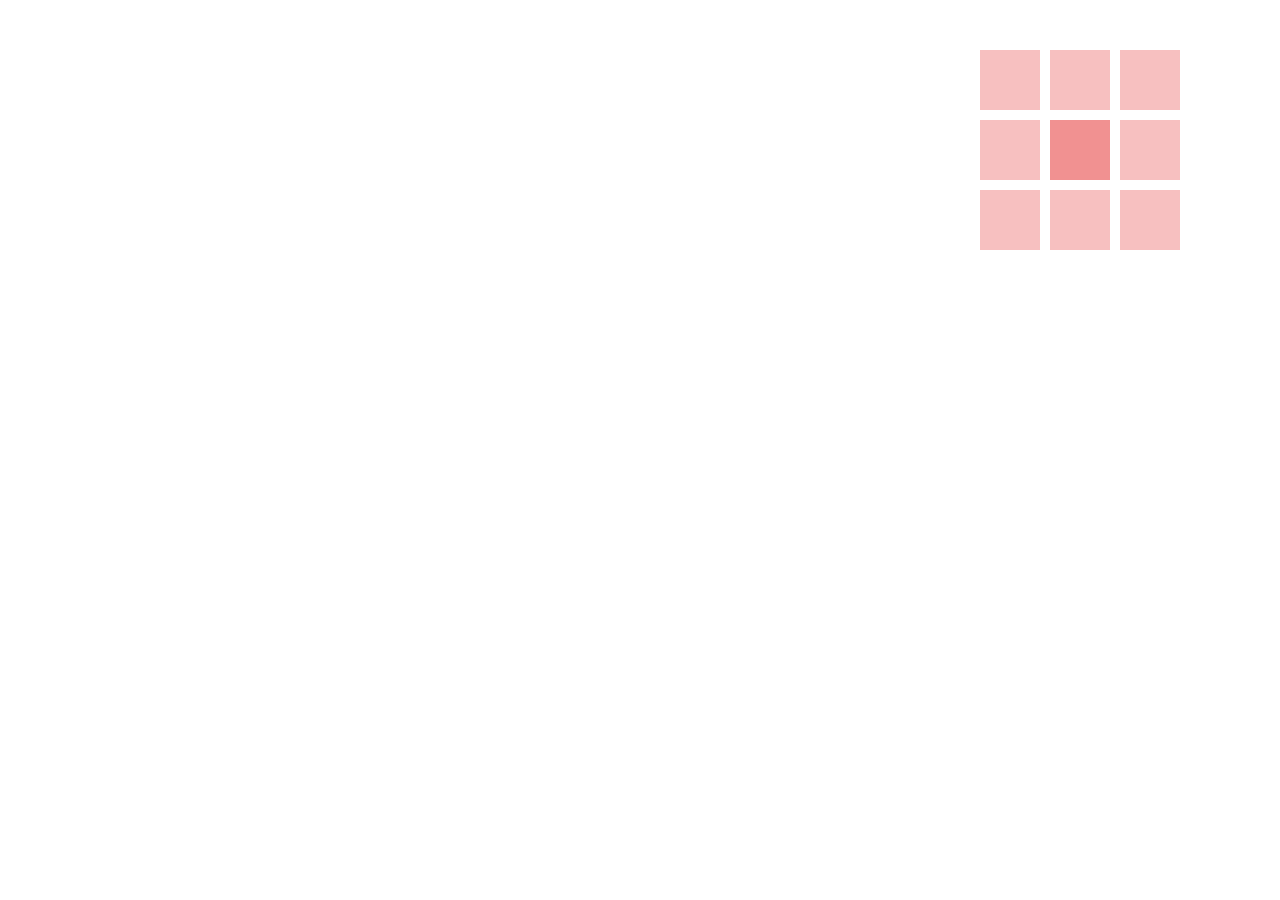
==== cube3.html @ 573d2f9a "Fixed wall of cubed on replay bug & addressed difficulty" ====
<!DOCTYPE html>
<html lang="en">
<head>
	<meta charset="utf-8" />
		<title>Cube^3</title>
    <meta name="viewport" content="width=device-width, user-scalable=no, minimum-scale=1.0, maximum-scale=1.0">
		<style>
            body {
                overflow:hidden;
            }
            @font-face {
                font-family: PolenticalNeon;
                src: url(img/Polentical_Neon_Regular.ttf);
            }
		</style>
</head>
<body>
    <script src="js/jquery-2.1.4.min.js"></script>
	<script src='js/three.min.js'></script>
    <script src='js/grid.js'></script>
    <script src='js/game.js'></script>
	<script src='js/keyboard.js'></script>
    <script src='js/player.js'></script>
    <script src='js/obstacle.js'></script>
	<script src='js/coin.js'></script>
    <script src='js/draw.js'></script>
    <script src='js/obstacleHandler.js'></script>
    <script src='js/THREEx.WindowResize.js'></script>
    <script src='js/THREEx.Fullscreen.js'></script>
    <script src='js/main.js'></script>

    <div id='gameDiv'style="position:absolute; left:0px; top:0px"></div>
    <!-- HUD -->
	<!-- on hit effect -->
    <img id="onHit" src="img/hiteffect.png" style="width:100%; height:100%; position:fixed; overflow:hidden; left: 0; top: 0; display:none;" />
    <!-- Top row -->
    <img id="grd_1-1" src="img/SpaceUnoccupied.png" width="60" style="position:absolute; float:right; right:240px; top:50px;" />
    <img id="grd_1-2" src="img/SpaceUnoccupied.png" width="60" style="position:absolute; float:right; right:170px; top:50px;" />
    <img id="grd_1-3" src="img/SpaceUnoccupied.png" width="60" style="position:absolute; float:right; right:100px; top:50px;" />
    <!-- Middle row -->
    <img id="grd_2-1" src="img/SpaceUnoccupied.png" width="60" style="position:absolute; float:right; right:240px; top:120px;" />
    <img id="grd_2-2" src="img/SpaceUnoccupied.png" width="60" style="position:absolute; float:right; right:170px; top:120px;" />
    <img id="grd_2-3" src="img/SpaceUnoccupied.png" width="60" style="position:absolute; float:right; right:100px; top:120px;" />
    <!-- Bottom row -->
    <img id="grd_3-1" src="img/SpaceUnoccupied.png" width="60" style="position:absolute; float:right; right:240px; top:190px;" />
    <img id="gri3-2" src="img/SpaceUnoccupied.png" width="60" style="position:absolute; float:right; right:170px; top:190px;" />
    <img id="pos3-1" src="img/SpaceUnoccupied.png" width="60" style="position:absolute; float:right; right:100px; top:190px;" />
    <!-- Occupied grid -->
    <!-- Top row -->
    <img id="grid_2-0" class="occupied" src="img/SpaceUnoccupied.png" width="60" style="position:absolute; float:right; right:240px; top:50px; display:none;" />
    <img id="grid_2-1" class="occupied" src="img/SpaceUnoccupied.png" width="60" style="position:absolute; float:right; right:170px; top:50px; display:none;" />
    <img id="grid_2-2" class="occupied" src="img/SpaceUnoccupied.png" width="60" style="position:absolute; float:right; right:100px; top:50px; display:none;" />
    <!-- Middle row -->
    <img id="grid_1-0" class="occupied" src="img/SpaceUnoccupied.png" width="60" style="position:absolute; float:right; right:240px; top:120px; display:none;" />
    <img id="grid_1-1" class="occupied" src="img/SpaceUnoccupied.png" width="60" style="position:absolute; float:right; right:170px; top:120px; " />
    <img id="grid_1-2" class="occupied" src="img/SpaceUnoccupied.png" width="60" style="position:absolute; float:right; right:100px; top:120px; display:none;" />
    <!-- Bottom row -->
    <img id="grid_0-0" class="occupied" src="img/SpaceUnoccupied.png" width="60" style="position:absolute; float:right; right:240px; top:190px; display:none;" />
    <img id="grid_0-1" class="occupied" src="img/SpaceUnoccupied.png" width="60" style="position:absolute; float:right; right:170px; top:190px; display:none;" />
    <img id="grid_0-2" class="occupied" src="img/SpaceUnoccupied.png" width="60" style="position:absolute; float:right; right:100px; top:190px; display:none;" />

    <span id="lives" style="color:white; position:absolute; left:50px; height:50px; top:50px;"></span>
    <span id="time" style="color:white; position:absolute; left:200px; height:50px; top:50px;"></span>
    <span id="coins" style="color:white; position:absolute; left:350px; height:50px; top:50px;"></span>

    <!-- Start & End game -->
    <div id="menu" class="menu" style="background-image:url('Menu.png'); width:300px; height:600px; position:absolute; left:40%; top:18%;"></div>

    <div class="end" style="background-color:black; opacity: 0.7; position:absolute; left:0; top:0; height:100%; width:100%; display:none;"></div>
    <h1 class="end" style="color:#EEEEEE; position:absolute; left:40%;top:40%; display:none; font-family:PolenticalNeon; font-size: 40px;">Your Score</h1>
    <h1 id="score" class="end" style="color:#EEEEEE; position:absolute; left:47%;top:50%; display:none; font-family:PolenticalNeon; font-size: 40px;"></h1>

    <div id="startBtn" class="menu" style="cursor:pointer; background-image:url('PlayBtn.png'); width:229px; height:66px; position:absolute; left:42%; top:75%;"></div>

</body>

</html>
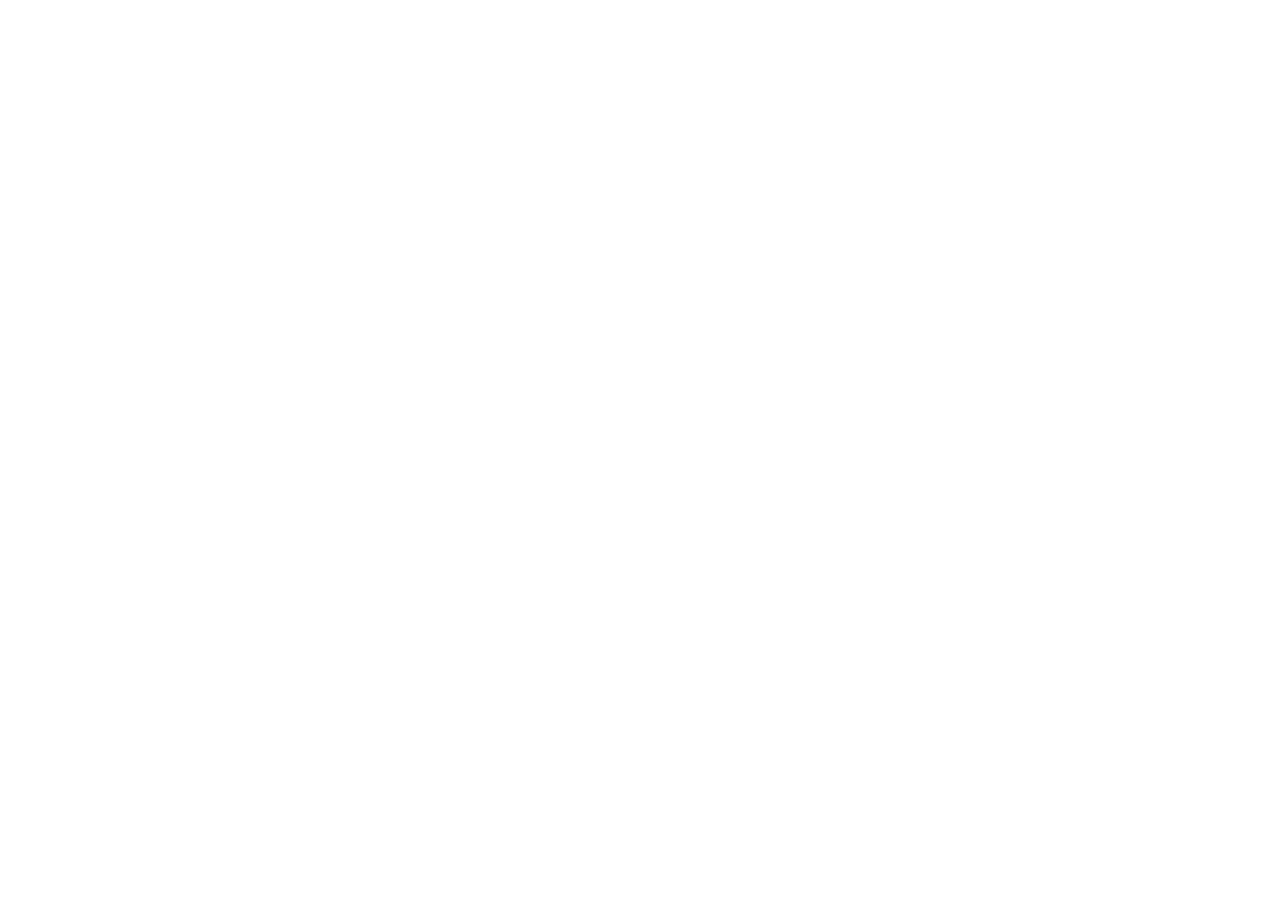
==== commit 8e969140: "Fixed up hud" ====
--- a/cube3.html
+++ b/cube3.html
@@ -33,35 +33,23 @@
     <!-- HUD -->
 	<!-- on hit effect -->
     <img id="onHit" src="img/hiteffect.png" style="width:100%; height:100%; position:fixed; overflow:hidden; left: 0; top: 0; display:none;" />
+
     <!-- Top row -->
-    <img id="grd_1-1" src="img/SpaceUnoccupied.png" width="60" style="position:absolute; float:right; right:240px; top:50px;" />
-    <img id="grd_1-2" src="img/SpaceUnoccupied.png" width="60" style="position:absolute; float:right; right:170px; top:50px;" />
-    <img id="grd_1-3" src="img/SpaceUnoccupied.png" width="60" style="position:absolute; float:right; right:100px; top:50px;" />
+    <span id="grid_2-0" class="occupied" style="position:absolute; float:right; background-color:white; width:60px; height:60px; right:240px; top:50px; opacity:0.3"></span>
+    <span id="grid_2-1" class="occupied" style="position:absolute; background-color:white; width:60px; height:60px; float:right; right:170px; top:50px; opacity:0.3"></span>
+    <span id="grid_2-2" class="occupied" style="position:absolute; background-color:white; width:60px; height:60px; float:right; right:100px; top:50px; opacity:0.3"></span>
     <!-- Middle row -->
-    <img id="grd_2-1" src="img/SpaceUnoccupied.png" width="60" style="position:absolute; float:right; right:240px; top:120px;" />
-    <img id="grd_2-2" src="img/SpaceUnoccupied.png" width="60" style="position:absolute; float:right; right:170px; top:120px;" />
-    <img id="grd_2-3" src="img/SpaceUnoccupied.png" width="60" style="position:absolute; float:right; right:100px; top:120px;" />
+    <span id="grid_1-0" class="occupied" style="position:absolute; background-color:white; width:60px; height:60px; float:right; right:240px; top:120px; opacity:0.3"></span>
+    <span id="grid_1-1" class="occupied" style="position:absolute; background-color:white; width:60px; height:60px; float:right; right:170px; top:120px; opacity:0.9"></span>
+    <span id="grid_1-2" class="occupied" style="position:absolute; background-color:white; width:60px; height:60px; float:right; right:100px; top:120px; opacity:0.3"></span>
     <!-- Bottom row -->
-    <img id="grd_3-1" src="img/SpaceUnoccupied.png" width="60" style="position:absolute; float:right; right:240px; top:190px;" />
-    <img id="gri3-2" src="img/SpaceUnoccupied.png" width="60" style="position:absolute; float:right; right:170px; top:190px;" />
-    <img id="pos3-1" src="img/SpaceUnoccupied.png" width="60" style="position:absolute; float:right; right:100px; top:190px;" />
-    <!-- Occupied grid -->
-    <!-- Top row -->
-    <img id="grid_2-0" class="occupied" src="img/SpaceUnoccupied.png" width="60" style="position:absolute; float:right; right:240px; top:50px; display:none;" />
-    <img id="grid_2-1" class="occupied" src="img/SpaceUnoccupied.png" width="60" style="position:absolute; float:right; right:170px; top:50px; display:none;" />
-    <img id="grid_2-2" class="occupied" src="img/SpaceUnoccupied.png" width="60" style="position:absolute; float:right; right:100px; top:50px; display:none;" />
-    <!-- Middle row -->
-    <img id="grid_1-0" class="occupied" src="img/SpaceUnoccupied.png" width="60" style="position:absolute; float:right; right:240px; top:120px; display:none;" />
-    <img id="grid_1-1" class="occupied" src="img/SpaceUnoccupied.png" width="60" style="position:absolute; float:right; right:170px; top:120px; " />
-    <img id="grid_1-2" class="occupied" src="img/SpaceUnoccupied.png" width="60" style="position:absolute; float:right; right:100px; top:120px; display:none;" />
-    <!-- Bottom row -->
-    <img id="grid_0-0" class="occupied" src="img/SpaceUnoccupied.png" width="60" style="position:absolute; float:right; right:240px; top:190px; display:none;" />
-    <img id="grid_0-1" class="occupied" src="img/SpaceUnoccupied.png" width="60" style="position:absolute; float:right; right:170px; top:190px; display:none;" />
-    <img id="grid_0-2" class="occupied" src="img/SpaceUnoccupied.png" width="60" style="position:absolute; float:right; right:100px; top:190px; display:none;" />
+    <span id="grid_0-0" class="occupied" style="position:absolute; background-color:white; width:60px; height:60px; float:right; right:240px; top:190px; opacity:0.3"></span>
+    <span id="grid_0-1" class="occupied" style="position:absolute; background-color:white; width:60px; height:60px; float:right; right:170px; top:190px; opacity:0.3"></span>
+    <span id="grid_0-2" class="occupied" style="position:absolute; background-color:white; width:60px; height:60px; float:right; right:100px; top:190px; opacity:0.3"></span>
 
-    <span id="lives" style="color:white; position:absolute; left:50px; height:50px; top:50px;"></span>
-    <span id="time" style="color:white; position:absolute; left:200px; height:50px; top:50px;"></span>
-    <span id="coins" style="color:white; position:absolute; left:350px; height:50px; top:50px;"></span>
+    <span id="lives" style="color:white; position:absolute; float:right; right:150px; top:300px; font-family:PolenticalNeon; font-size:32px;"></span>
+    <span id="time" style="color:white; position:absolute; float:right; right:160px; top:450px; font-family:PolenticalNeon; font-size:32px;"></span>
+    <span id="coins" style="color:white; position:absolute; float:right; right:150px; top:600px; font-family:PolenticalNeon; font-size:32px;"></span>
 
     <!-- Start & End game -->
     <div id="menu" class="menu" style="background-image:url('Menu.png'); width:300px; height:600px; position:absolute; left:40%; top:18%;"></div>
